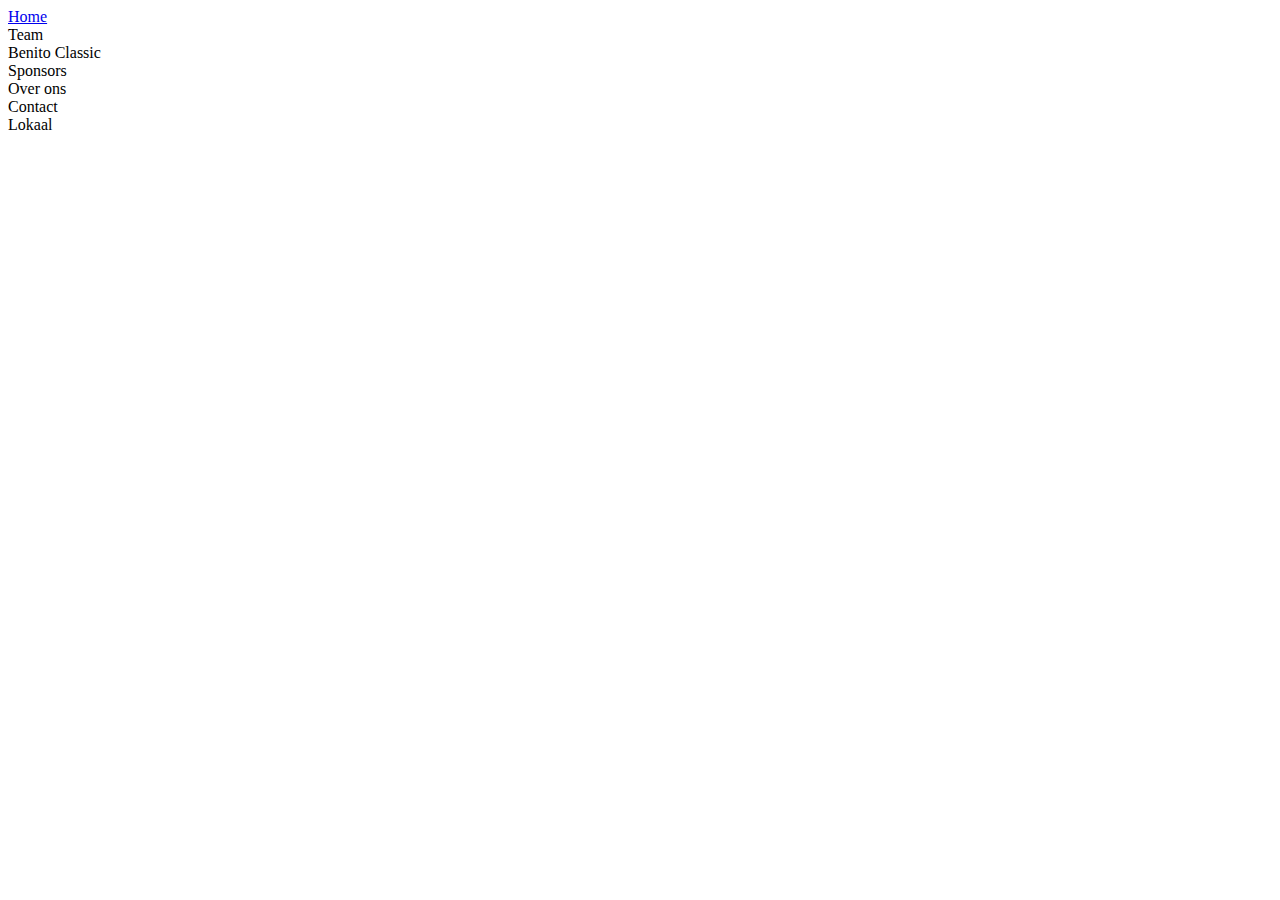
==== home.html @ a7191967 "Start" ====
<!DOCTYPE html>
<html lang="nl">
  <head>
    <title>Home | De Biesttrappers</title>
    <meta charset="utf-8" />
    <meta http-equiv="x-ua-compatible" content="ie=edge" />
    <meta name="msapplication-TileColor" content="#2b5797" />
    <meta name="author" content="Mattice Struyve">
    <meta name="theme-color" content="#ffffff" />
    <meta name="description" content="Dit is de officiele clubpagina van De Biesttrappers" />
    <meta name="viewport" content="width=device-width, initial-scale=1.0" />
    <!---<link rel="icon" type="image/png" sizes="32x32" href="favicon-32x32.png" />-->
    <link rel="stylesheet" href="css/home.css" />
  </head>

  <body>
<header>
    <div class="nav">
        <ul>
            <li><a href="home.html" >Home</a></li>
            <li>Team</li>   
            <li>Benito Classic</li>   
            <li>Sponsors</li>   
            <li>Over ons</li>   
            <li>Contact</li>   
            <li>Lokaal</li>   
        </ul>
    </div>
</header>
<main></main>
<footer></footer>

  </body>
---- css/home.css ----
.nav ul{
    list-style-type: none;
    margin: 0;
    padding: 0;
}
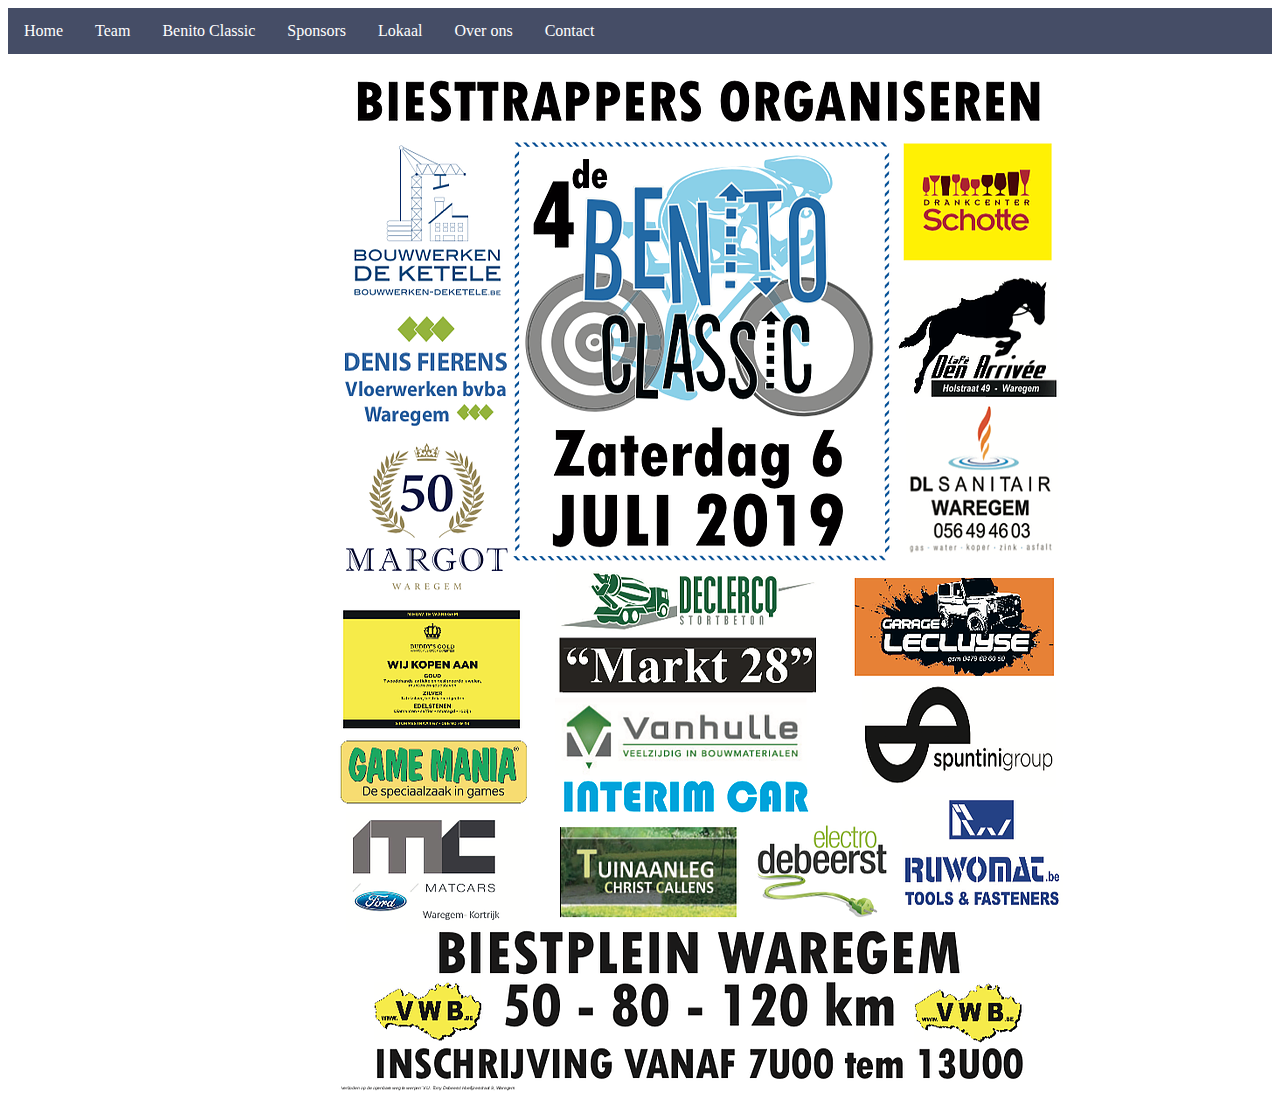
==== commit 6b5a4e8b: "Contact Form" ====
--- a/home.html
+++ b/home.html
@@ -5,29 +5,36 @@
     <meta charset="utf-8" />
     <meta http-equiv="x-ua-compatible" content="ie=edge" />
     <meta name="msapplication-TileColor" content="#2b5797" />
-    <meta name="author" content="Mattice Struyve">
+    <meta name="author" content="Mattice Struyve" />
     <meta name="theme-color" content="#ffffff" />
-    <meta name="description" content="Dit is de officiele clubpagina van De Biesttrappers" />
+    <meta
+      name="description"
+      content="Dit is de officiele clubpagina van De Biesttrappers"
+    />
     <meta name="viewport" content="width=device-width, initial-scale=1.0" />
     <!---<link rel="icon" type="image/png" sizes="32x32" href="favicon-32x32.png" />-->
     <link rel="stylesheet" href="css/home.css" />
   </head>
 
   <body>
-<header>
-    <div class="nav">
+    <header>
+      <div class="nav">
         <ul>
-            <li><a href="home.html" >Home</a></li>
-            <li>Team</li>   
-            <li>Benito Classic</li>   
-            <li>Sponsors</li>   
-            <li>Over ons</li>   
-            <li>Contact</li>   
-            <li>Lokaal</li>   
+          <li><a href="home.html">Home</a></li>
+          <li><a href="team.html">Team</a></li>
+          <li><a href="benito.html">Benito Classic</a></li>
+          <li><a href="sponsors.html">Sponsors</a></li>
+          <li><a href="lokaal.html">Lokaal</a></li>
+          <li><a href="over.htmll">Over ons</a></li>
+          <li><a href="contact.html">Contact</a></li>
         </ul>
-    </div>
-</header>
-<main></main>
-<footer></footer>
-
-  </body>+      </div>
+    </header>
+    <main>
+      <div id="affiche">
+        <img src="img/Benito Classic 2019.webp" alt="Affiche Benito Classic" />
+      </div>
+    </main>
+    <footer></footer>
+  </body>
+</html>
--- a/css/home.css
+++ b/css/home.css
@@ -1,5 +1,34 @@
-.nav ul{
-    list-style-type: none;
-    margin: 0;
-    padding: 0;
-}+html {
+  font-family: 'Roboto', Times, serif;
+}
+
+.nav ul {
+  list-style-type: none;
+  margin: 0;
+  padding: 0;
+  overflow: hidden;
+  background-color: #454d66;
+}
+
+.nav li {
+  float: left;
+}
+
+.nav a {
+  display: block;
+  color: white;
+  text-align: center;
+  padding: 14px 16px;
+  text-decoration: none;
+}
+
+.nav a:hover {
+  background-color: #009975;
+}
+
+#affiche {
+  display: block;
+  margin-left: auto;
+  margin-right: auto;
+  width: 50%;
+}
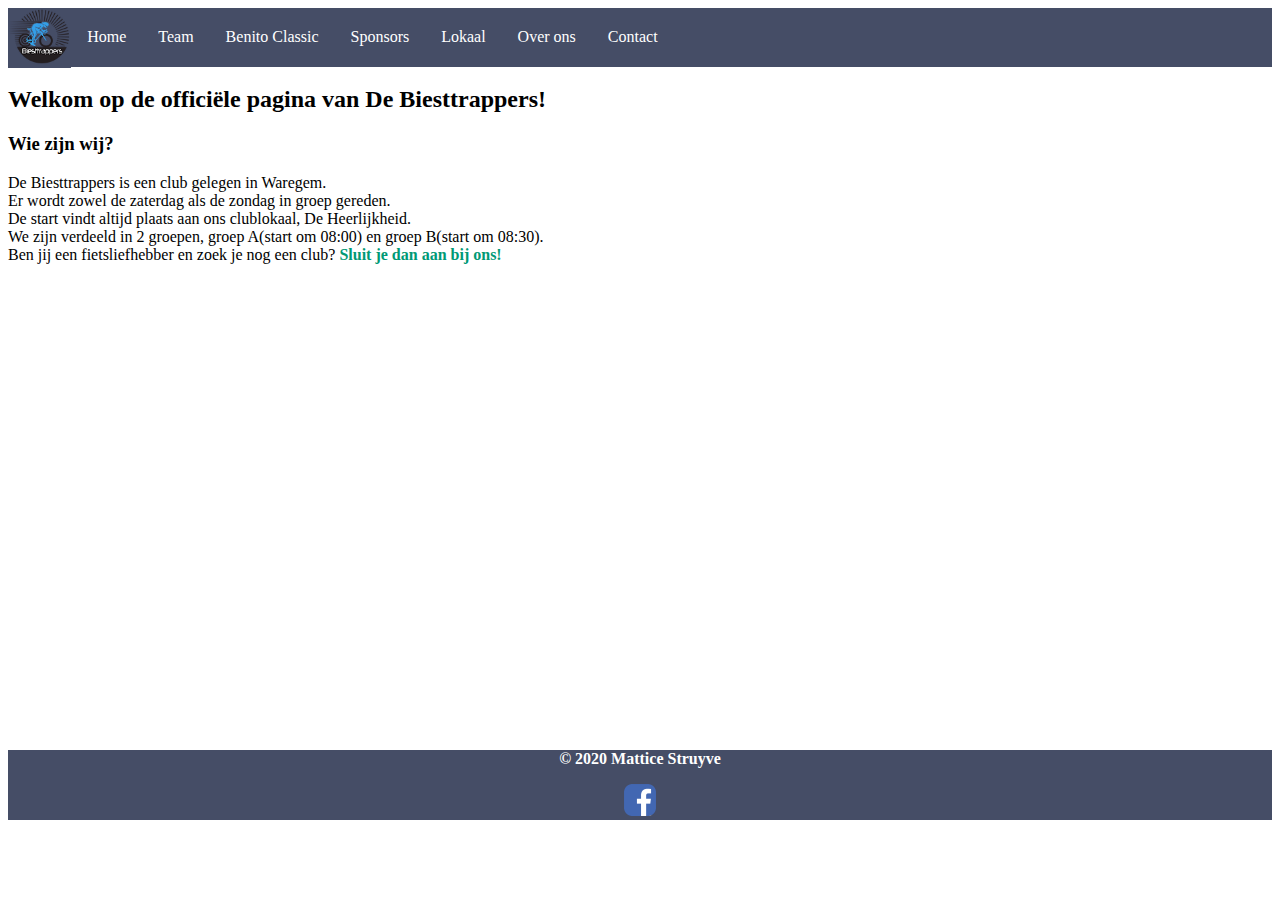
==== commit 636b8d32: "Home pagina verder" ====
--- a/home.html
+++ b/home.html
@@ -19,7 +19,10 @@
   <body>
     <header>
       <div class="nav">
+        <img src="img/Logo Biest.webp">
+        <span>
         <ul>
+          
           <li><a href="home.html">Home</a></li>
           <li><a href="team.html">Team</a></li>
           <li><a href="benito.html">Benito Classic</a></li>
@@ -28,13 +31,33 @@
           <li><a href="over.htmll">Over ons</a></li>
           <li><a href="contact.html">Contact</a></li>
         </ul>
+      </span>
       </div>
     </header>
     <main>
-      <div id="affiche">
+      <!-- <div id="affiche">
         <img src="img/Benito Classic 2019.webp" alt="Affiche Benito Classic" />
-      </div>
+      </div> -->
+        <h2>Welkom op de officiële pagina van De Biesttrappers!</h2>
+        <h3>Wie zijn wij?</h3>
+        <p>De Biesttrappers is een club gelegen in Waregem. <br>
+        Er wordt zowel de zaterdag als de zondag in groep gereden. <br>
+        De start vindt altijd plaats aan ons clublokaal, De
+        Heerlijkheid.<br>
+        We zijn verdeeld in 2 groepen, groep A(start om 08:00) en
+        groep B(start om 08:30).<br>
+        Ben jij een fietsliefhebber en zoek je nog een
+        club? <strong>Sluit je dan aan bij ons!<strong></strong>
+      </p>
+
+      <div class="maps">
+      <iframe src="https://www.google.com/maps/embed?pb=!1m18!1m12!1m3!1d20141.419352995377!2d3.424217226990237!3d50.87417144651486!2m3!1f0!2f0!3f0!3m2!1i1024!2i768!4f13.1!3m3!1m2!1s0x0%3A0x27392be421fe9ca2!2sDe%20Heerlijkheid!5e0!3m2!1snl!2sbe!4v1583259401800!5m2!1snl!2sbe" width="600" height="450" frameborder="0" style="border:0;" allowfullscreen=""></iframe>
+    </div>
+
     </main>
-    <footer></footer>
+    <footer>
+      <p>&copy; 2020 Mattice Struyve</p>
+      <a href="https://www.facebook.com/profile.php?id=100010815043868&epa=SEARCH_BOX" target="Blank"><img src="img/facebook-icon_32x32.png" alt="facebook icon"></a>
+    </footer>
   </body>
 </html>
--- a/css/home.css
+++ b/css/home.css
@@ -5,8 +5,16 @@
 .nav ul {
   list-style-type: none;
   margin: 0;
-  padding: 0;
+  padding: 6.25px 0 6.25px 0;
   overflow: hidden;
+  background-color: #454d66;
+}
+
+.nav img {
+  float: left;
+  padding: 0px;
+  width: 5%;
+  height: 5%;
   background-color: #454d66;
 }
 
@@ -32,3 +40,17 @@
   margin-right: auto;
   width: 50%;
 }
+
+strong {
+  color: #009975;
+}
+
+.maps {
+  text-align: center;
+}
+
+footer {
+  background-color: #454d66;
+  color: white;
+  text-align: center;
+}
